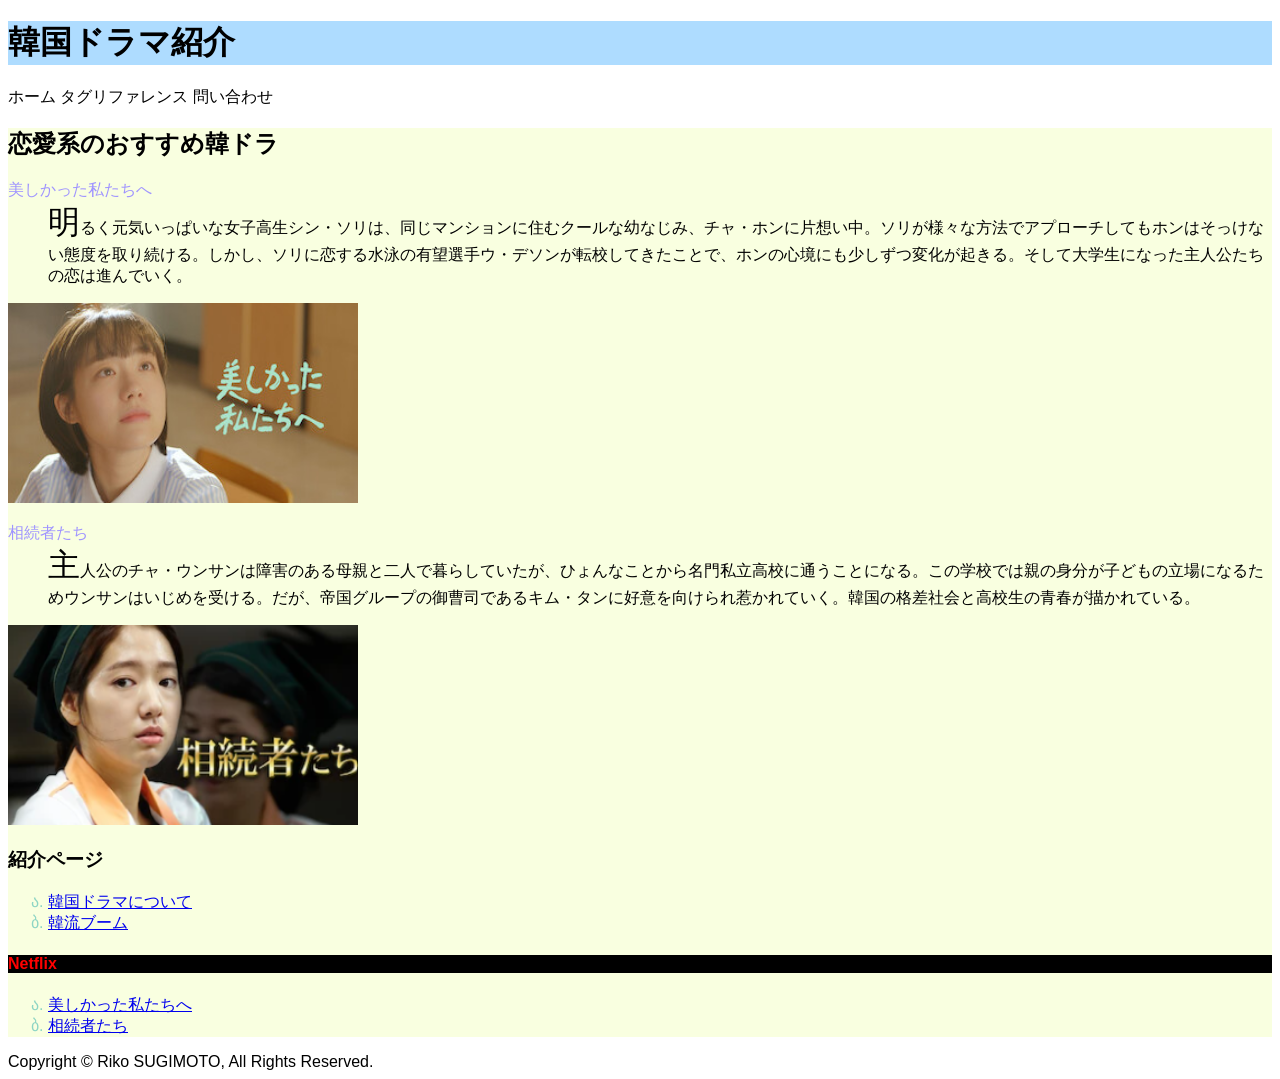
==== index.html @ 204b5f86 "Add files via upload" ====
<!DOCTYPE html>

<html lang="ja">

<head>
    <meta charset="UTF-8">
    <meta name="viewport" content="width=device-width, initial-scale=1.0">
    <meta name="author" content="Riko SUGIMOTO">
    <meta name="keywords" content="html, css, javascript">
    <link rel="stylesheet" href="./css/main.css">
    <title>中間課題 ｜ 韓国ドラマ紹介</title>
</head>

<body>

    <header id="top">
        <h1>韓国ドラマ紹介</h1>
        <nav>
            ホーム
            タグリファレンス
            問い合わせ
        </nav>
    </header>

    <main>
        <section>
            <h2>恋愛系のおすすめ韓ドラ</h2>
            <dl>
                <dt>美しかった私たちへ</dt>
                <dd>明るく元気いっぱいな女子高生シン・ソリは、同じマンションに住むクールな幼なじみ、チャ・ホンに片想い中。ソリが様々な方法でアプローチしてもホンはそっけない態度を取り続ける。しかし、ソリに恋する水泳の有望選手ウ・デソンが転校してきたことで、ホンの心境にも少しずつ変化が起きる。そして大学生になった主人公たちの恋は進んでいく。
                </dd>
            </dl>
            <img src="img/utukushikattawatasitatie.png" alt="出典 Netflix" width="350" height="200">
            <dl>
                <dt>相続者たち</dt>
                <dd>主人公のチャ・ウンサンは障害のある母親と二人で暮らしていたが、ひょんなことから名門私立高校に通うことになる。この学校では親の身分が子どもの立場になるためウンサンはいじめを受ける。だが、帝国グループの御曹司であるキム・タンに好意を向けられ惹かれていく。韓国の格差社会と高校生の青春が描かれている。
                </dd>
            </dl>
            <img src="img/sozokusyatachi.png" alt="出典 Netflix" width="350" height="200">
        </section>

        <section>
            <h3>紹介ページ</h3>
             <ul class="link">
                <li><a href="http://127.0.0.1:3000/kadai2/second/second.html?vscode-livepreview=true" target="_blank">韓国ドラマについて</a></li>
                <li><a href="http://127.0.0.1:3000/kadai2/first/first.html?vscode-livepreview=true" target="_blank">韓流ブーム</a></li>
            </ul>
        </section>

        <section>
            <h4>Netflix</h4>
            <ul class="link">
                <li><a href="https://www.netflix.com/title/81354739" target="_blank">美しかった私たちへ</a></li>
                <li><a href="https://www.netflix.com/title/81033650" target="_blank">相続者たち</a></li>
            </ul>
        </section>

    </main>

    <footer>
        Copyright &copy; Riko SUGIMOTO, All Rights Reserved.
    </footer>

</body>

</html>
---- css/main.css ----
@charset "utf-8";

* {
    /* font-size: 48px; */
    font-family: sans-serif, serif, "メイリオ";
}

h1 {
    background-color: rgb(174, 220, 255);
}

a:hover {
    font-size: 2em;
}

main {
    background-color: lab(98.44% -10.19 23.76 / 0.605);
}

ul {
    list-style: georgian;
}

dt {
    color: hsl(246, 100%, 79%);

    text-align: justify;
}

dd::first-letter {
    font-size: 2em;
}

h4{
    color: hwb(0 0% 0%);
}

h4 {
    background-color: oklab(0% 0 0);
}

.link {
    color: #14a5a577;
}
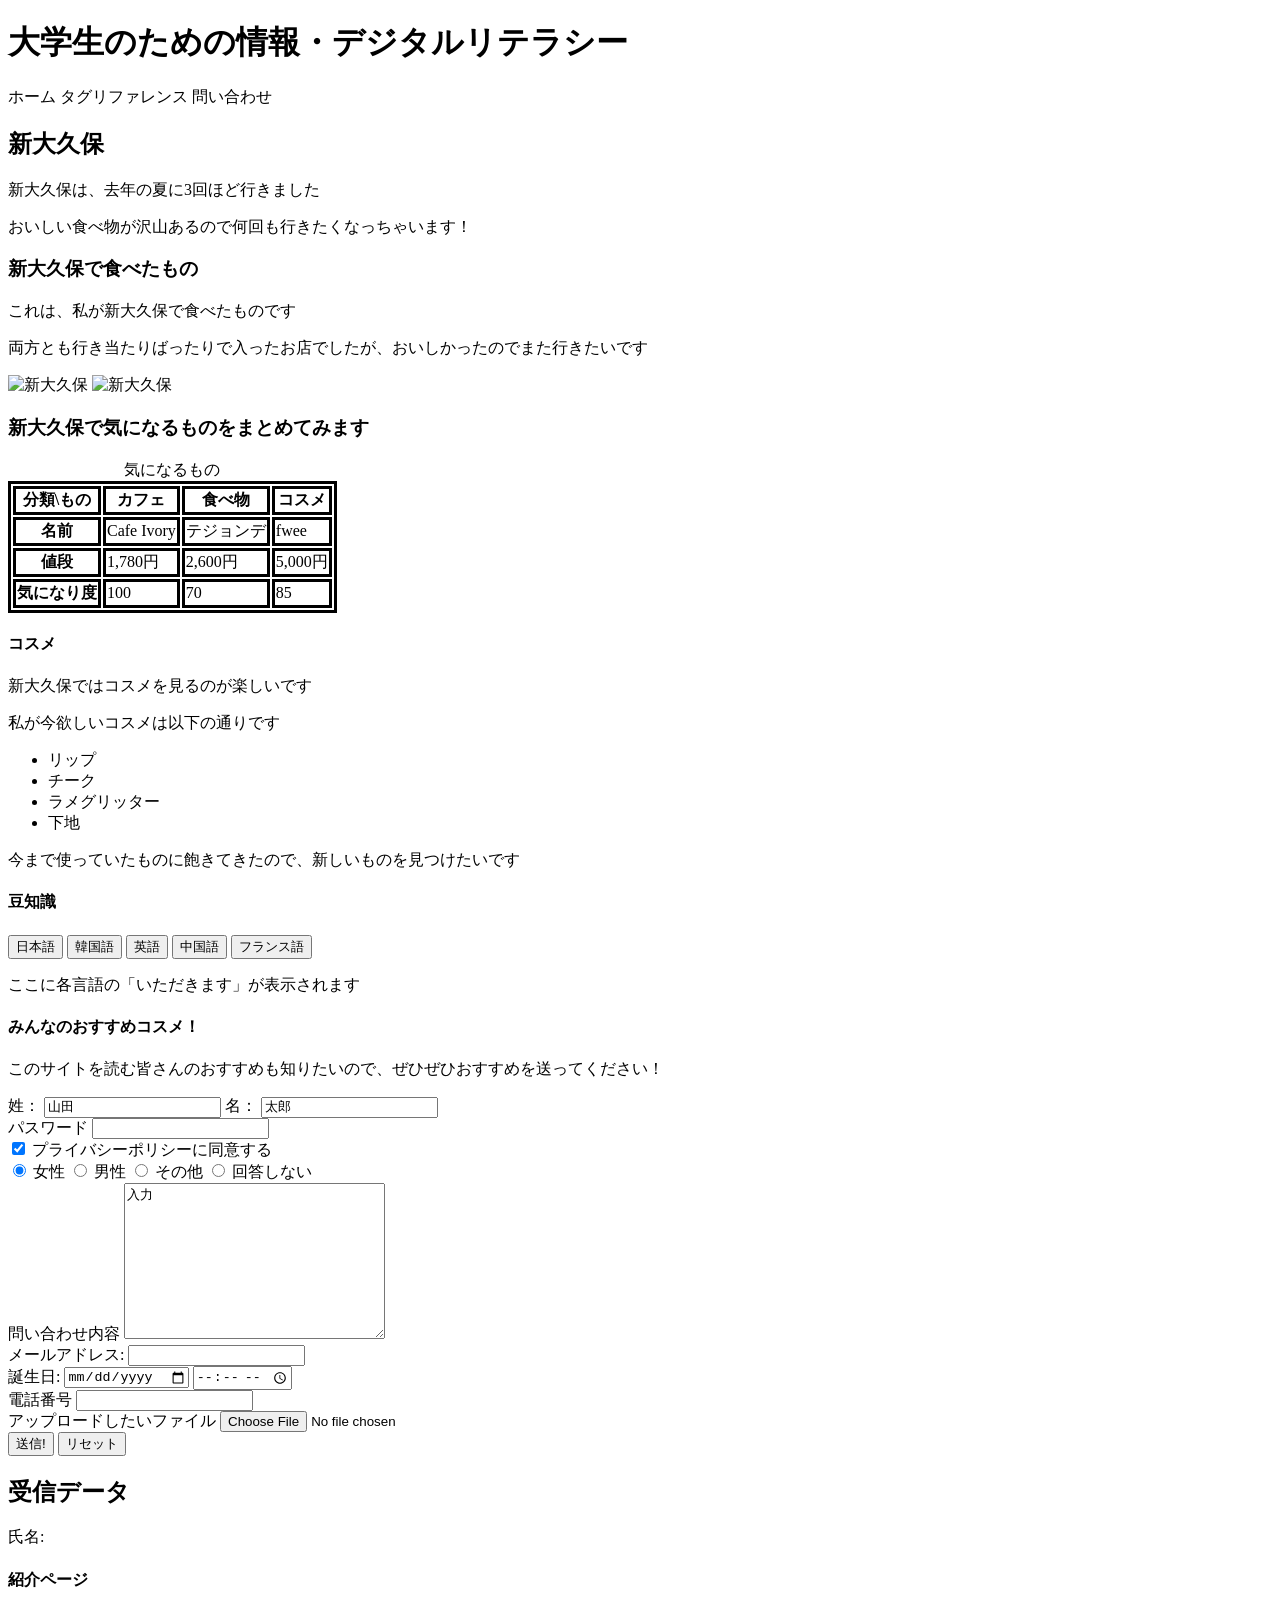
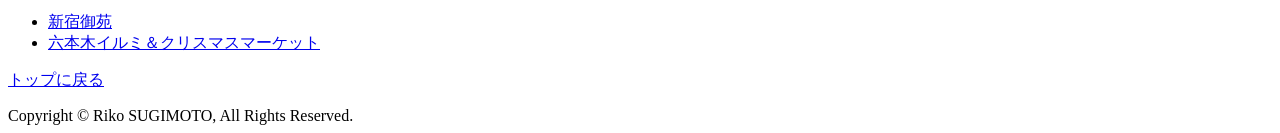
==== commit b2c5d532: "最終課題" ====
--- a/index.html
+++ b/index.html
@@ -7,14 +7,26 @@
     <meta name="viewport" content="width=device-width, initial-scale=1.0">
     <meta name="author" content="Riko SUGIMOTO">
     <meta name="keywords" content="html, css, javascript">
+
     <link rel="stylesheet" href="./css/main.css">
-    <title>中間課題 ｜ 韓国ドラマ紹介</title>
+    <script src="./js/main.js" defer></script>
+    <title>最終課題 ｜ 大学生のための情報・デジタルリテラシー</title>
+
+    <style>
+        table,
+        tr,
+        th,
+        td {
+            border: solid;
+        }
+    </style>
+
 </head>
 
 <body>
 
     <header id="top">
-        <h1>韓国ドラマ紹介</h1>
+        <h1>大学生のための情報・デジタルリテラシー</h1>
         <nav>
             ホーム
             タグリファレンス
@@ -24,38 +36,174 @@
 
     <main>
         <section>
-            <h2>恋愛系のおすすめ韓ドラ</h2>
-            <dl>
-                <dt>美しかった私たちへ</dt>
-                <dd>明るく元気いっぱいな女子高生シン・ソリは、同じマンションに住むクールな幼なじみ、チャ・ホンに片想い中。ソリが様々な方法でアプローチしてもホンはそっけない態度を取り続ける。しかし、ソリに恋する水泳の有望選手ウ・デソンが転校してきたことで、ホンの心境にも少しずつ変化が起きる。そして大学生になった主人公たちの恋は進んでいく。
-                </dd>
-            </dl>
-            <img src="img/utukushikattawatasitatie.png" alt="出典 Netflix" width="350" height="200">
-            <dl>
-                <dt>相続者たち</dt>
-                <dd>主人公のチャ・ウンサンは障害のある母親と二人で暮らしていたが、ひょんなことから名門私立高校に通うことになる。この学校では親の身分が子どもの立場になるためウンサンはいじめを受ける。だが、帝国グループの御曹司であるキム・タンに好意を向けられ惹かれていく。韓国の格差社会と高校生の青春が描かれている。
-                </dd>
-            </dl>
-            <img src="img/sozokusyatachi.png" alt="出典 Netflix" width="350" height="200">
-        </section>
-
-        <section>
-            <h3>紹介ページ</h3>
-             <ul class="link">
-                <li><a href="http://127.0.0.1:3000/kadai2/second/second.html?vscode-livepreview=true" target="_blank">韓国ドラマについて</a></li>
-                <li><a href="http://127.0.0.1:3000/kadai2/first/first.html?vscode-livepreview=true" target="_blank">韓流ブーム</a></li>
+            <h2>新大久保</h2>
+            <p>新大久保は、去年の夏に3回ほど行きました</p>
+            <p>おいしい食べ物が沢山あるので何回も行きたくなっちゃいます！</p>
+        </section>
+
+        <section>
+            <h3>新大久保で食べたもの</h3>
+            <p>これは、私が新大久保で食べたものです</p>
+            <p>両方とも行き当たりばったりで入ったお店でしたが、おいしかったのでまた行きたいです</p>
+            <img src="image/sinnookubo1.jpg" alt="新大久保" width="350" height="450">
+            <img src="image/sinnookubo2.jpg" alt="新大久保" width="350" height="450">
+
+        </section>
+
+        <section>
+            <h3>新大久保で気になるものをまとめてみます</h3>
+            <table>
+                <caption>気になるもの</caption>
+                <tr>
+                    <th>分類\もの</th>
+                    <th>カフェ</th>
+                    <th>食べ物</th>
+                    <th>コスメ</th>
+                </tr>
+                <tr>
+                    <th>名前</th>
+                    <td class="blue">Cafe Ivory</td>
+                    <td>テジョンデ</td>
+                    <td>fwee</td>
+                </tr>
+                <tr>
+                    <th>値段</th>
+                    <td class="blue">1,780円</td>
+                    <td>2,600円</td>
+                    <td>5,000円</td>
+                </tr>
+                <tr>
+                    <th>気になり度</th>
+                    <td class="blue">100</td>
+                    <td>70</td>
+                    <td>85</td>
+                </tr>
+            </table>
+        </section>
+
+        <section>
+            <h4>コスメ</h4>
+            <p>新大久保ではコスメを見るのが楽しいです</p>
+            <p>私が今欲しいコスメは以下の通りです</p>
+            <ul>
+                <li>リップ</li>
+                <li>チーク</li>
+                <li>ラメグリッター</li>
+                <li>下地</li>
             </ul>
-        </section>
-
-        <section>
-            <h4>Netflix</h4>
+            <p>今まで使っていたものに飽きてきたので、新しいものを見つけたいです</p>
+        </section>
+
+        <section>
+            <h4>豆知識</h4>
+            <button onclick="sayeat(0)">日本語</button>
+            <button onclick="sayeat(1)">韓国語</button>
+            <button onclick="sayeat(2)">英語</button>
+            <button onclick="sayeat(3)">中国語</button>
+            <button onclick="sayeat(4)">フランス語</button>
+
+            <p id="say_eat">ここに各言語の「いただきます」が表示されます</p>
+
+        </section>
+
+        <section>
+
+            <h4>みんなのおすすめコスメ！</h4>
+            <p>このサイトを読む皆さんのおすすめも知りたいので、ぜひぜひおすすめを送ってください！</p>
+
+            <form action="index.html" method="post">
+
+                <div>
+                    <label for="lastname">姓：</label>
+                    <input type="text" id="lastname" name="surname" value="山田">
+
+                    <label>
+                        名：
+                        <input type="text" id="firstname" name="firstname" value="太郎">
+                    </label>
+                </div>
+
+                <div>
+                    <label for="password">パスワード</label>
+                    <input type="password" name="password" id="password">
+                </div>
+
+                <div>
+                    <input type="checkbox" name="agreement" id="agreement" value="on" checked>
+                    <label for="agreement">プライバシーポリシーに同意する</label>
+                </div>
+
+
+                <div>
+                    <input type="radio" name="gender" id="female" value="female" checked>
+                    <label for="female">女性</label>
+
+                    <input type="radio" name="gender" id="male" value="male">
+                    <label for="male">男性</label>
+
+                    <input type="radio" name="gender" id="other" value="other">
+                    <label for="other">その他</label>
+
+                    <input type="radio" name="gender" id="none" value="none">
+                    <label for="none">回答しない</label>
+                </div>
+
+                <div>
+                    <label for="remarks">問い合わせ内容</label>
+                    <textarea name="remarks" id="remarks" cols="30" rows="10" accesskey="k" tabindex="0">入力</textarea>
+                </div>
+
+                <div>
+                    <label for="email">メールアドレス:</label>
+                    <input type="email" name="email" id="email" autocomplete="email">
+                </div>
+
+                <div>
+                    <label for="birthday">誕生日:</label>
+                    <input type="date" name="birthday" id="birthday">
+                    <input type="time" name="time" id="time" autocomplete="time">
+                </div>
+
+                <div>
+                    <label for="tel">電話番号</label>
+                    <input type="tel" name="tel" id="tel" autocomplete="tel">
+                </div>
+
+                <div>
+                    <label for="upload-file">アップロードしたいファイル</label>
+                    <input type="file" name="upload-file" id="upload-file">
+                </div>
+
+                <div>
+                    <input type="submit" value="送信!">
+                    <input type="reset" value="リセット">
+                </div>
+
+            </form>
+        </section>
+
+        <section>
+            <h2>受信データ</h2>
+            <div>
+                氏名:
+                <span id="display-surname"></span>
+                <span id="display-firstname"></span>
+            </div>
+        </section>
+
+
+        <section>
+            <h4>紹介ページ</h4>
             <ul class="link">
-                <li><a href="https://www.netflix.com/title/81354739" target="_blank">美しかった私たちへ</a></li>
-                <li><a href="https://www.netflix.com/title/81033650" target="_blank">相続者たち</a></li>
+                <li><a href="http://127.0.0.1:3000/kadai3/first/first.html?vscode-livepreview=true"
+                        target="_blank">新宿御苑</a></li>
+                <li><a href="http://127.0.0.1:3000/kadai3/second/second.html?vscode-livepreview=true"
+                        target="_blank">六本木イルミ＆クリスマスマーケット</a></li>
             </ul>
         </section>
-
+        <p><a href="#top">トップに戻る</a></p>
     </main>
+
 
     <footer>
         Copyright &copy; Riko SUGIMOTO, All Rights Reserved.
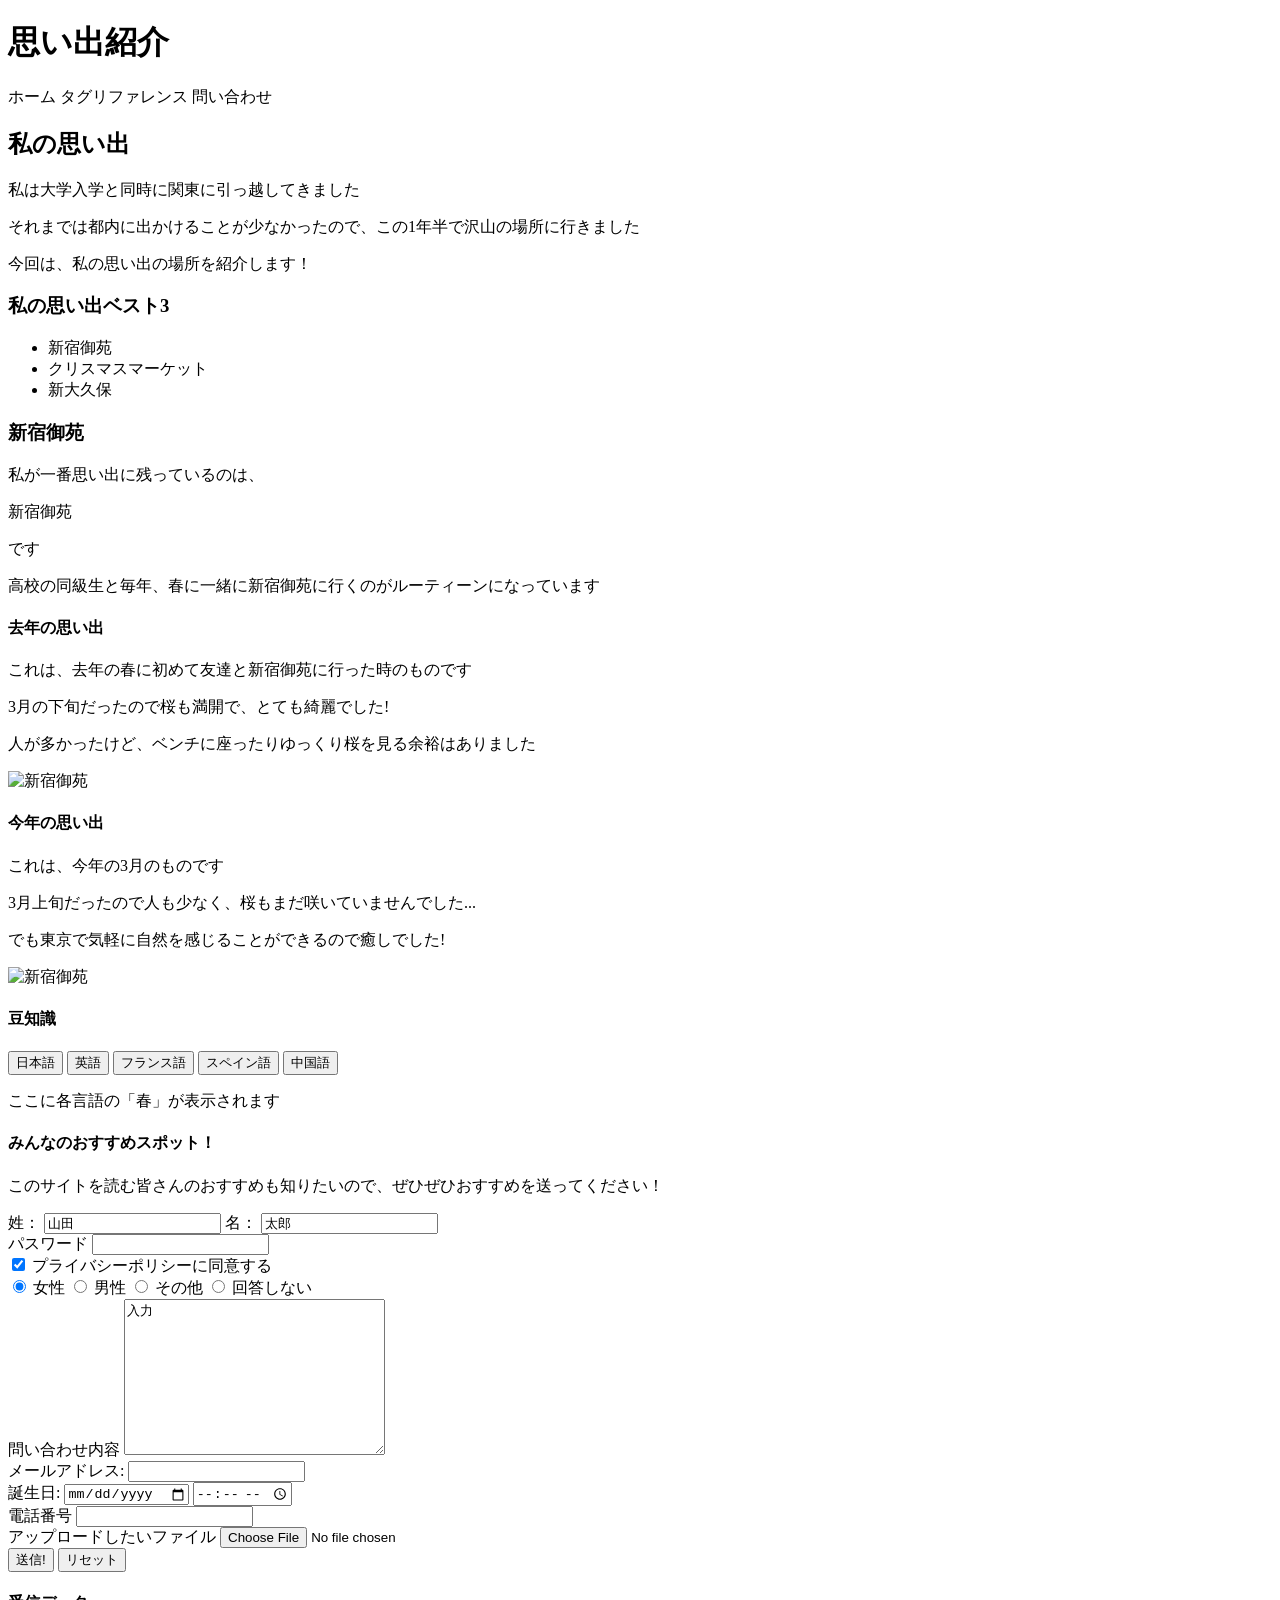
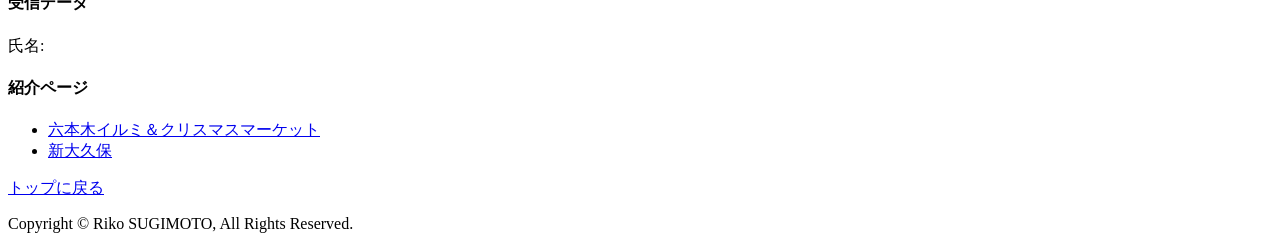
==== commit c9e5c7b0: "最終課題　first" ====
--- a/index.html
+++ b/index.html
@@ -8,25 +8,16 @@
     <meta name="author" content="Riko SUGIMOTO">
     <meta name="keywords" content="html, css, javascript">
 
+    <script src="./js/main.js" defer></script>
     <link rel="stylesheet" href="./css/main.css">
-    <script src="./js/main.js" defer></script>
-    <title>最終課題 ｜ 大学生のための情報・デジタルリテラシー</title>
-
-    <style>
-        table,
-        tr,
-        th,
-        td {
-            border: solid;
-        }
-    </style>
+    <title>最終課題 ｜ 思い出紹介</title>
 
 </head>
 
 <body>
-
+    <div class="container"></div>
     <header id="top">
-        <h1>大学生のための情報・デジタルリテラシー</h1>
+        <h1>思い出紹介</h1>
         <nav>
             ホーム
             タグリファレンス
@@ -36,79 +27,73 @@
 
     <main>
         <section>
-            <h2>新大久保</h2>
-            <p>新大久保は、去年の夏に3回ほど行きました</p>
-            <p>おいしい食べ物が沢山あるので何回も行きたくなっちゃいます！</p>
+            <div>
+                <h2>私の思い出</h2>
+            </div>
+            <div>
+                <p>私は大学入学と同時に関東に引っ越してきました</p>
+                <p>それまでは都内に出かけることが少なかったので、この1年半で沢山の場所に行きました</p>
+                <p>今回は、私の思い出の場所を紹介します！</p>
+            </div>
         </section>
 
         <section>
-            <h3>新大久保で食べたもの</h3>
-            <p>これは、私が新大久保で食べたものです</p>
-            <p>両方とも行き当たりばったりで入ったお店でしたが、おいしかったのでまた行きたいです</p>
-            <img src="image/sinnookubo1.jpg" alt="新大久保" width="350" height="450">
-            <img src="image/sinnookubo2.jpg" alt="新大久保" width="350" height="450">
-
+            <h3>私の思い出ベスト3</h3>
+            <ul>
+                <li>新宿御苑</li>
+                <li>クリスマスマーケット</li>
+                <li>新大久保</li>
+            </ul>
         </section>
 
         <section>
-            <h3>新大久保で気になるものをまとめてみます</h3>
-            <table>
-                <caption>気になるもの</caption>
-                <tr>
-                    <th>分類\もの</th>
-                    <th>カフェ</th>
-                    <th>食べ物</th>
-                    <th>コスメ</th>
-                </tr>
-                <tr>
-                    <th>名前</th>
-                    <td class="blue">Cafe Ivory</td>
-                    <td>テジョンデ</td>
-                    <td>fwee</td>
-                </tr>
-                <tr>
-                    <th>値段</th>
-                    <td class="blue">1,780円</td>
-                    <td>2,600円</td>
-                    <td>5,000円</td>
-                </tr>
-                <tr>
-                    <th>気になり度</th>
-                    <td class="blue">100</td>
-                    <td>70</td>
-                    <td>85</td>
-                </tr>
-            </table>
+            <h3>新宿御苑</h3>
+            <div>
+                <p>私が一番思い出に残っているのは、</p>
+                <div>
+                    <p>新宿御苑</p>
+                </div>
+                <p>です</p>
+                <p>高校の同級生と毎年、春に一緒に新宿御苑に行くのがルーティーンになっています</p>
+            </div>
         </section>
 
         <section>
-            <h4>コスメ</h4>
-            <p>新大久保ではコスメを見るのが楽しいです</p>
-            <p>私が今欲しいコスメは以下の通りです</p>
-            <ul>
-                <li>リップ</li>
-                <li>チーク</li>
-                <li>ラメグリッター</li>
-                <li>下地</li>
-            </ul>
-            <p>今まで使っていたものに飽きてきたので、新しいものを見つけたいです</p>
+            <div>
+                <h4>去年の思い出</h4>
+            </div>
+            <p>これは、去年の春に初めて友達と新宿御苑に行った時のものです</p>
+            <p>3月の下旬だったので桜も満開で、とても綺麗でした!</p>
+            <p>人が多かったけど、ベンチに座ったりゆっくり桜を見る余裕はありました</p>
+            <img src="image/gyoenn2.jpg" alt="新宿御苑" width="400" height="370">
+        </section>
+
+        <section>
+            <div>
+                <h4>今年の思い出</h4>
+            </div>
+            <p>これは、今年の3月のものです</p>
+            <p>3月上旬だったので人も少なく、桜もまだ咲いていませんでした...</p>
+            <p>でも東京で気軽に自然を感じることができるので癒しでした!</p>
+            <img src="image/gyoenn1.jpg" alt="新宿御苑" width="350" height="300">
         </section>
 
         <section>
             <h4>豆知識</h4>
-            <button onclick="sayeat(0)">日本語</button>
-            <button onclick="sayeat(1)">韓国語</button>
-            <button onclick="sayeat(2)">英語</button>
-            <button onclick="sayeat(3)">中国語</button>
-            <button onclick="sayeat(4)">フランス語</button>
 
-            <p id="say_eat">ここに各言語の「いただきます」が表示されます</p>
+              <button onclick="sayspring(0)">日本語</button>
+              <button onclick="sayspring(1)">英語</button>
+              <button onclick="sayspring(2)">フランス語</button>
+              <button onclick="sayspring(3)">スペイン語</button>
+              <button onclick="sayspring(4)">中国語</button>
+
+             <p id="say_spring">ここに各言語の「春」が表示されます</p>
 
         </section>
 
         <section>
 
-            <h4>みんなのおすすめコスメ！</h4>
+            <h4>みんなのおすすめスポット！</h4>
             <p>このサイトを読む皆さんのおすすめも知りたいので、ぜひぜひおすすめを送ってください！</p>
 
             <form action="index.html" method="post">
@@ -161,7 +146,7 @@
                 <div>
                     <label for="birthday">誕生日:</label>
                     <input type="date" name="birthday" id="birthday">
-                    <input type="time" name="time" id="time" autocomplete="time">
+                    <input type="time" name="time" id="time">
                 </div>
 
                 <div>
@@ -183,7 +168,7 @@
         </section>
 
         <section>
-            <h2>受信データ</h2>
+            <h4>受信データ</h4>
             <div>
                 氏名:
                 <span id="display-surname"></span>
@@ -191,19 +176,19 @@
             </div>
         </section>
 
-
         <section>
             <h4>紹介ページ</h4>
             <ul class="link">
-                <li><a href="http://127.0.0.1:3000/kadai3/first/first.html?vscode-livepreview=true"
-                        target="_blank">新宿御苑</a></li>
                 <li><a href="http://127.0.0.1:3000/kadai3/second/second.html?vscode-livepreview=true"
                         target="_blank">六本木イルミ＆クリスマスマーケット</a></li>
+                <li><a href="http://127.0.0.1:3000/kadai3/third/third.html?vscode-livepreview=true"
+                        target="_blank">新大久保</a></li>
             </ul>
         </section>
+
+
         <p><a href="#top">トップに戻る</a></p>
     </main>
-
 
     <footer>
         Copyright &copy; Riko SUGIMOTO, All Rights Reserved.
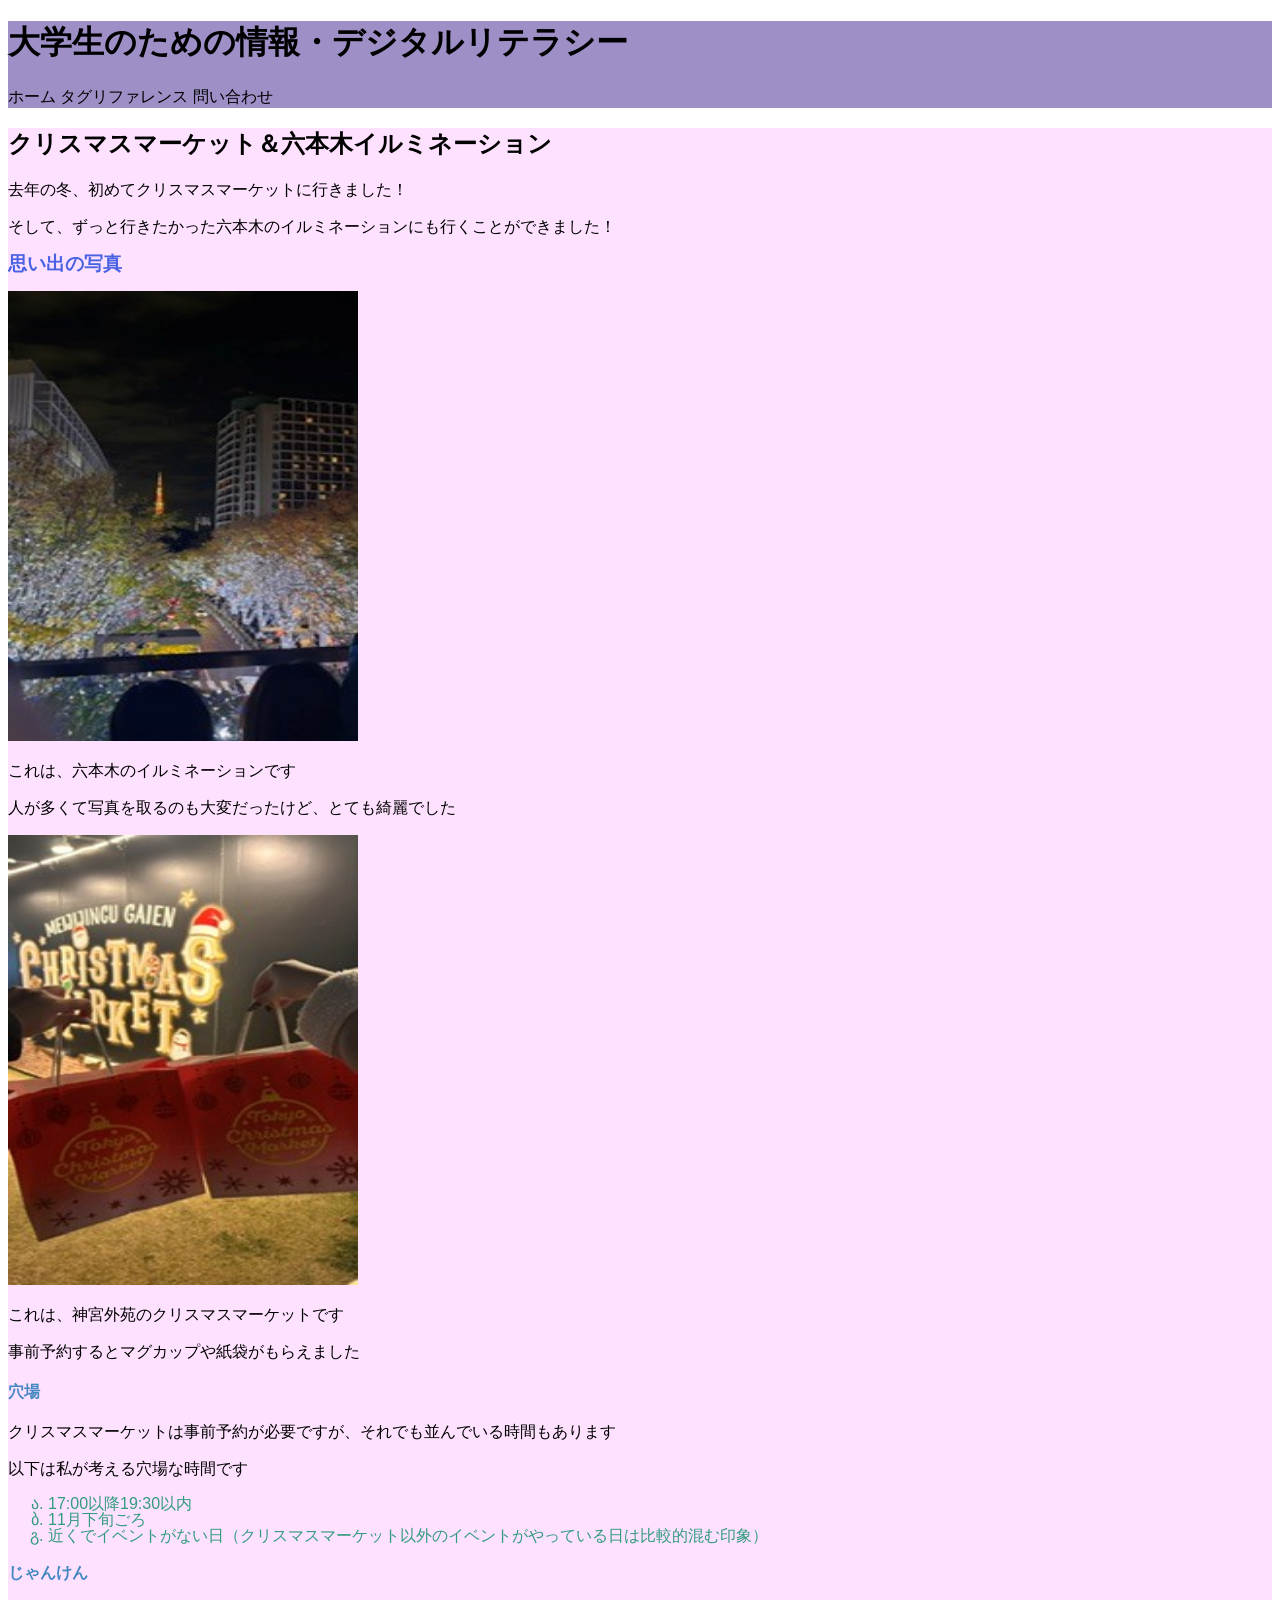
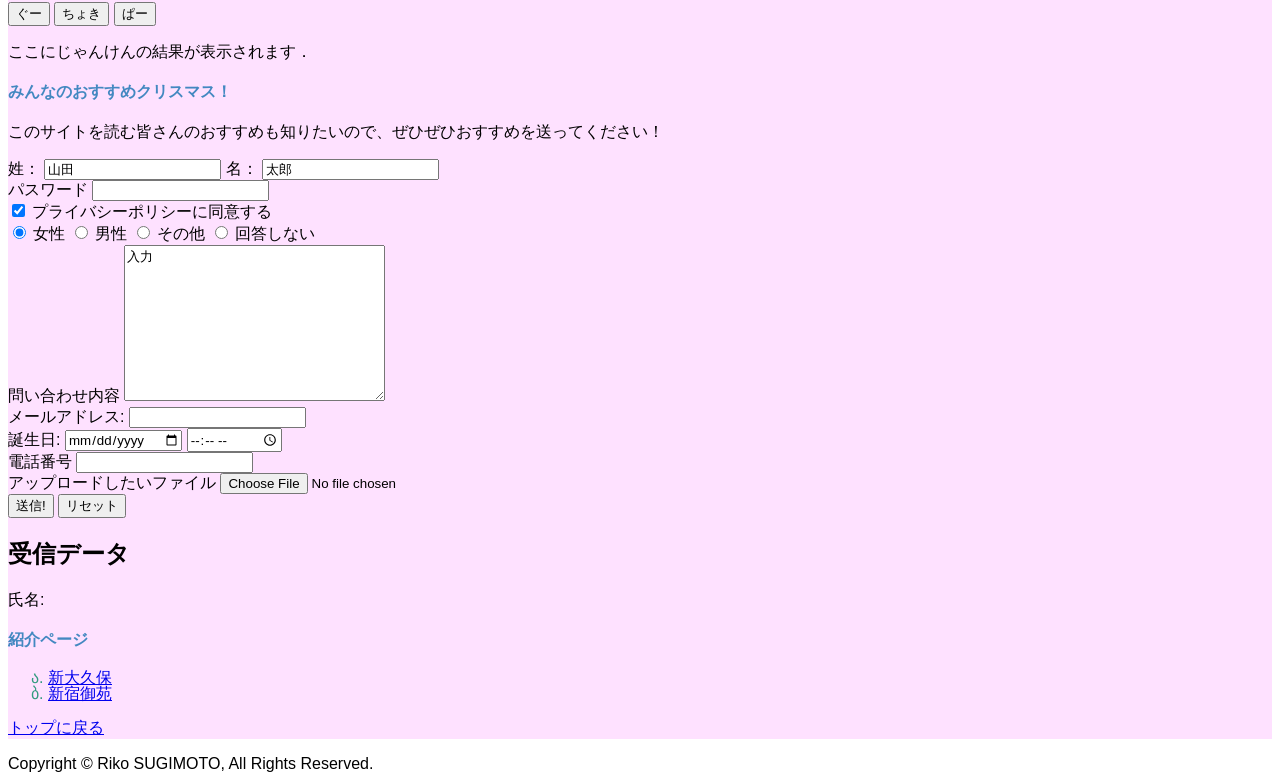
==== commit 129db04b: "最終課題" ====
--- a/index.html
+++ b/index.html
@@ -10,14 +10,15 @@
 
     <script src="./js/main.js" defer></script>
     <link rel="stylesheet" href="./css/main.css">
-    <title>最終課題 ｜ 思い出紹介</title>
+    <title>最終課題 ｜ 大学生のための情報・デジタルリテラシー</title>
+
 
 </head>
 
 <body>
-    <div class="container"></div>
+
     <header id="top">
-        <h1>思い出紹介</h1>
+        <h1>大学生のための情報・デジタルリテラシー</h1>
         <nav>
             ホーム
             タグリファレンス
@@ -27,73 +28,45 @@
 
     <main>
         <section>
-            <div>
-                <h2>私の思い出</h2>
-            </div>
-            <div>
-                <p>私は大学入学と同時に関東に引っ越してきました</p>
-                <p>それまでは都内に出かけることが少なかったので、この1年半で沢山の場所に行きました</p>
-                <p>今回は、私の思い出の場所を紹介します！</p>
-            </div>
+            <h2>クリスマスマーケット＆六本木イルミネーション</h2>
+            <p>去年の冬、初めてクリスマスマーケットに行きました！</p>
+            <p>そして、ずっと行きたかった六本木のイルミネーションにも行くことができました！</p>
         </section>
 
         <section>
-            <h3>私の思い出ベスト3</h3>
+            <h3>思い出の写真</h3>
+            <img src="image/ropponngi.jpg" alt="六本木イルミ" width="350" height="450">
+            <p>これは、六本木のイルミネーションです</p>
+            <p>人が多くて写真を取るのも大変だったけど、とても綺麗でした</p>
+            <img src="image/xmas.jpg" alt="クリスマスマーケット" width="350" height="450">
+            <p>これは、神宮外苑のクリスマスマーケットです</p>
+            <p>事前予約するとマグカップや紙袋がもらえました</p>
+        </section>
+
+        <section>
+            <h4>穴場</h4>
+            <p>クリスマスマーケットは事前予約が必要ですが、それでも並んでいる時間もあります</p>
+            <p>以下は私が考える穴場な時間です</p>
             <ul>
-                <li>新宿御苑</li>
-                <li>クリスマスマーケット</li>
-                <li>新大久保</li>
+                <li>17:00以降19:30以内</li>
+                <li>11月下旬ごろ</li>
+                <li>近くでイベントがない日（クリスマスマーケット以外のイベントがやっている日は比較的混む印象）</li>
             </ul>
         </section>
 
         <section>
-            <h3>新宿御苑</h3>
-            <div>
-                <p>私が一番思い出に残っているのは、</p>
-                <div>
-                    <p>新宿御苑</p>
-                </div>
-                <p>です</p>
-                <p>高校の同級生と毎年、春に一緒に新宿御苑に行くのがルーティーンになっています</p>
-            </div>
-        </section>
+            <h4>じゃんけん</h4>
 
-        <section>
-            <div>
-                <h4>去年の思い出</h4>
-            </div>
-            <p>これは、去年の春に初めて友達と新宿御苑に行った時のものです</p>
-            <p>3月の下旬だったので桜も満開で、とても綺麗でした!</p>
-            <p>人が多かったけど、ベンチに座ったりゆっくり桜を見る余裕はありました</p>
-            <img src="image/gyoenn2.jpg" alt="新宿御苑" width="400" height="370">
-        </section>
+            <button onclick="janken(0)">ぐー</button>
+            <button onclick="janken(1)">ちょき</button>
+            <button onclick="janken(2)">ぱー</button>
 
-        <section>
-            <div>
-                <h4>今年の思い出</h4>
-            </div>
-            <p>これは、今年の3月のものです</p>
-            <p>3月上旬だったので人も少なく、桜もまだ咲いていませんでした...</p>
-            <p>でも東京で気軽に自然を感じることができるので癒しでした!</p>
-            <img src="image/gyoenn1.jpg" alt="新宿御苑" width="350" height="300">
-        </section>
-
-        <section>
-            <h4>豆知識</h4>
-
-              <button onclick="sayspring(0)">日本語</button>
-              <button onclick="sayspring(1)">英語</button>
-              <button onclick="sayspring(2)">フランス語</button>
-              <button onclick="sayspring(3)">スペイン語</button>
-              <button onclick="sayspring(4)">中国語</button>
-
-             <p id="say_spring">ここに各言語の「春」が表示されます</p>
-
+            <p id="result">ここにじゃんけんの結果が表示されます．</p>
         </section>
 
         <section>
 
-            <h4>みんなのおすすめスポット！</h4>
+            <h4>みんなのおすすめクリスマス！</h4>
             <p>このサイトを読む皆さんのおすすめも知りたいので、ぜひぜひおすすめを送ってください！</p>
 
             <form action="index.html" method="post">
@@ -168,7 +141,7 @@
         </section>
 
         <section>
-            <h4>受信データ</h4>
+            <h2>受信データ</h2>
             <div>
                 氏名:
                 <span id="display-surname"></span>
@@ -179,14 +152,12 @@
         <section>
             <h4>紹介ページ</h4>
             <ul class="link">
-                <li><a href="http://127.0.0.1:3000/kadai3/second/second.html?vscode-livepreview=true"
-                        target="_blank">六本木イルミ＆クリスマスマーケット</a></li>
                 <li><a href="http://127.0.0.1:3000/kadai3/third/third.html?vscode-livepreview=true"
                         target="_blank">新大久保</a></li>
+                <li><a href="http://127.0.0.1:3000/kadai3/first/first.html?vscode-livepreview=true"
+                        target="_blank">新宿御苑</a></li>
             </ul>
         </section>
-
-
         <p><a href="#top">トップに戻る</a></p>
     </main>
 
--- a/css/main.css
+++ b/css/main.css
@@ -0,0 +1,59 @@
+@charset "utf-8";
+
+* {
+    font-family: sans-serif, serif, "メイリオ";
+}
+
+h1 {
+    background-color: rgb(158, 143, 198);
+}
+
+header {
+    background-color: rgb(158, 143, 198);
+}
+
+h3 {
+    color: rgb(73, 98, 227);
+
+    line-height: 1rem;
+
+    text-align: center;
+    
+    text-align: justify;
+}
+
+h4{
+    color: rgb(67, 136, 193);
+
+    line-height: 1rem;
+
+    text-align: center;
+    
+    text-align: justify;
+}
+
+li {
+    color: rgb(50, 155, 127);
+
+    line-height: 1rem;
+
+    text-align: center;
+    
+    text-align: justify;
+}
+
+.blue {
+    color: hsl(241, 85%, 60%);
+}
+
+a:hover {
+    font-size: 2em;
+}
+
+main {
+    background-color: lch(88.37% 28.75 323.04 / 0.626);
+}
+
+ul {
+    list-style: georgian;
+}
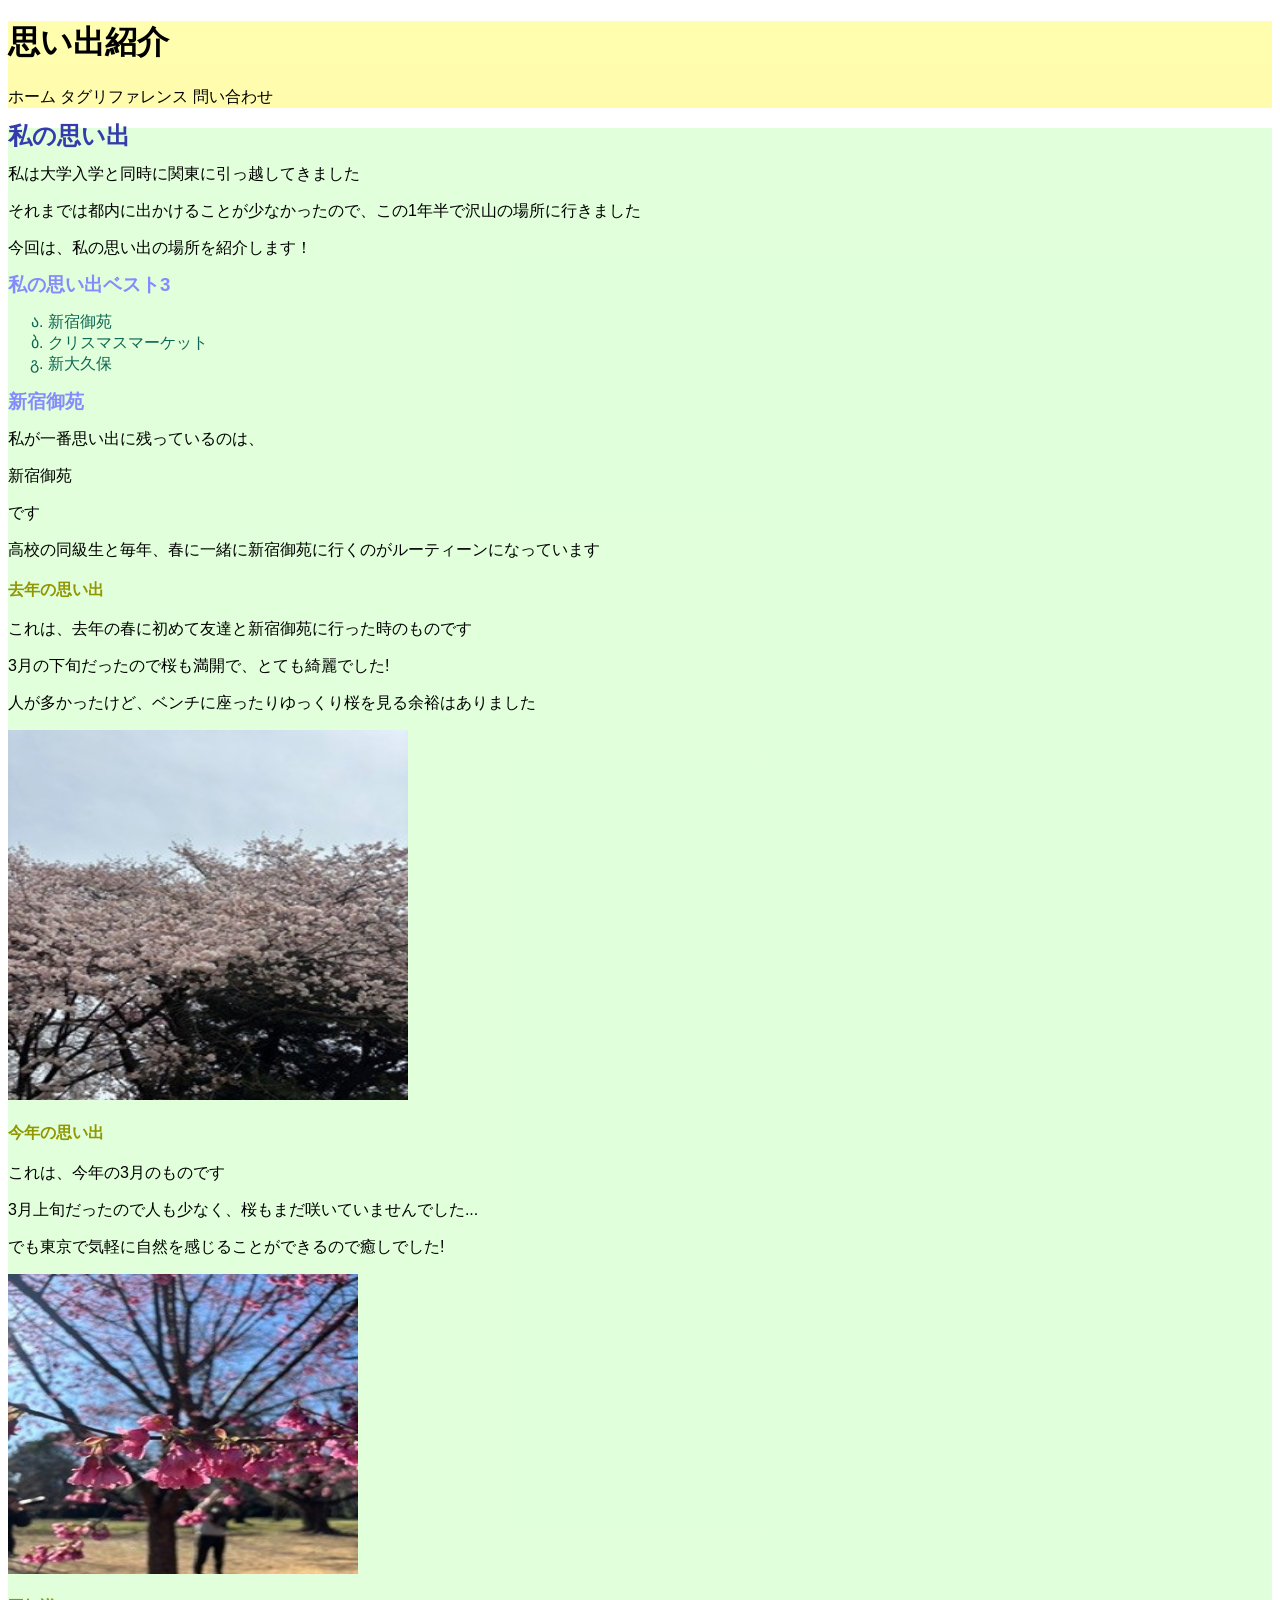
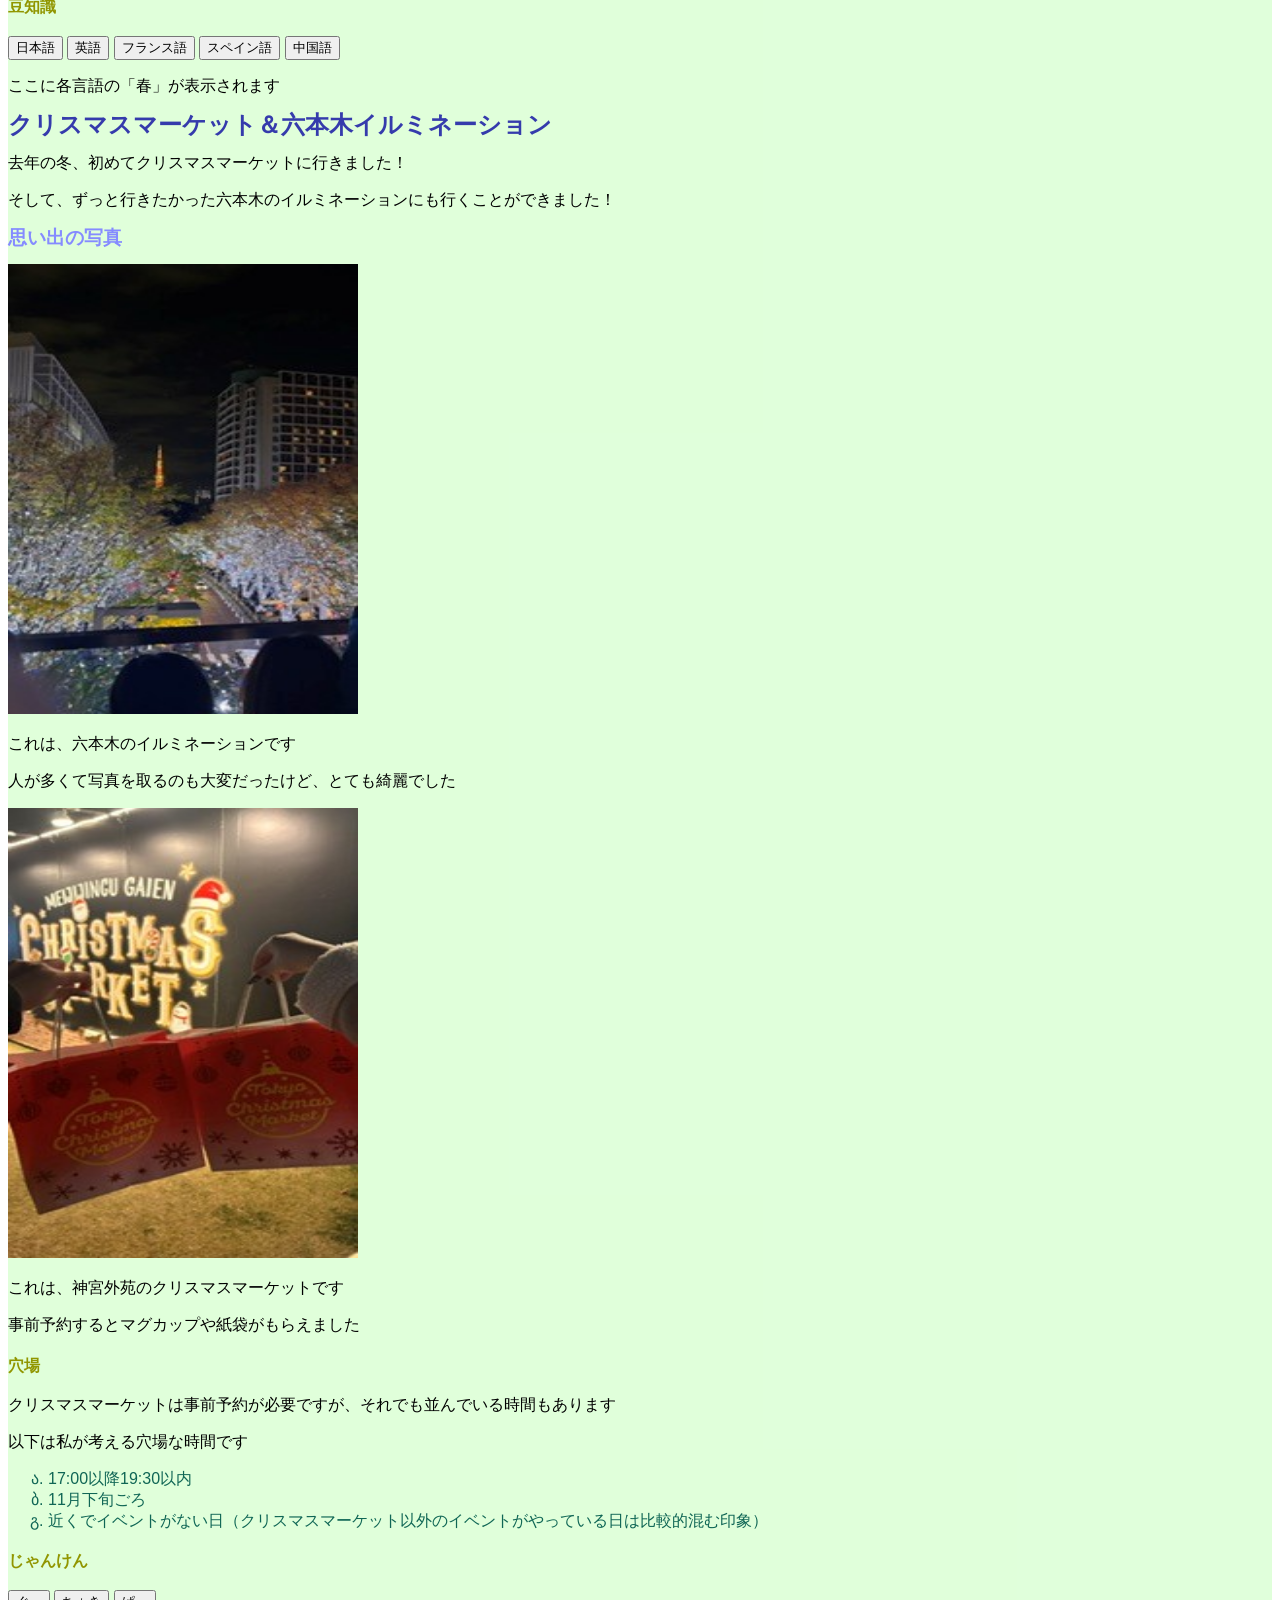
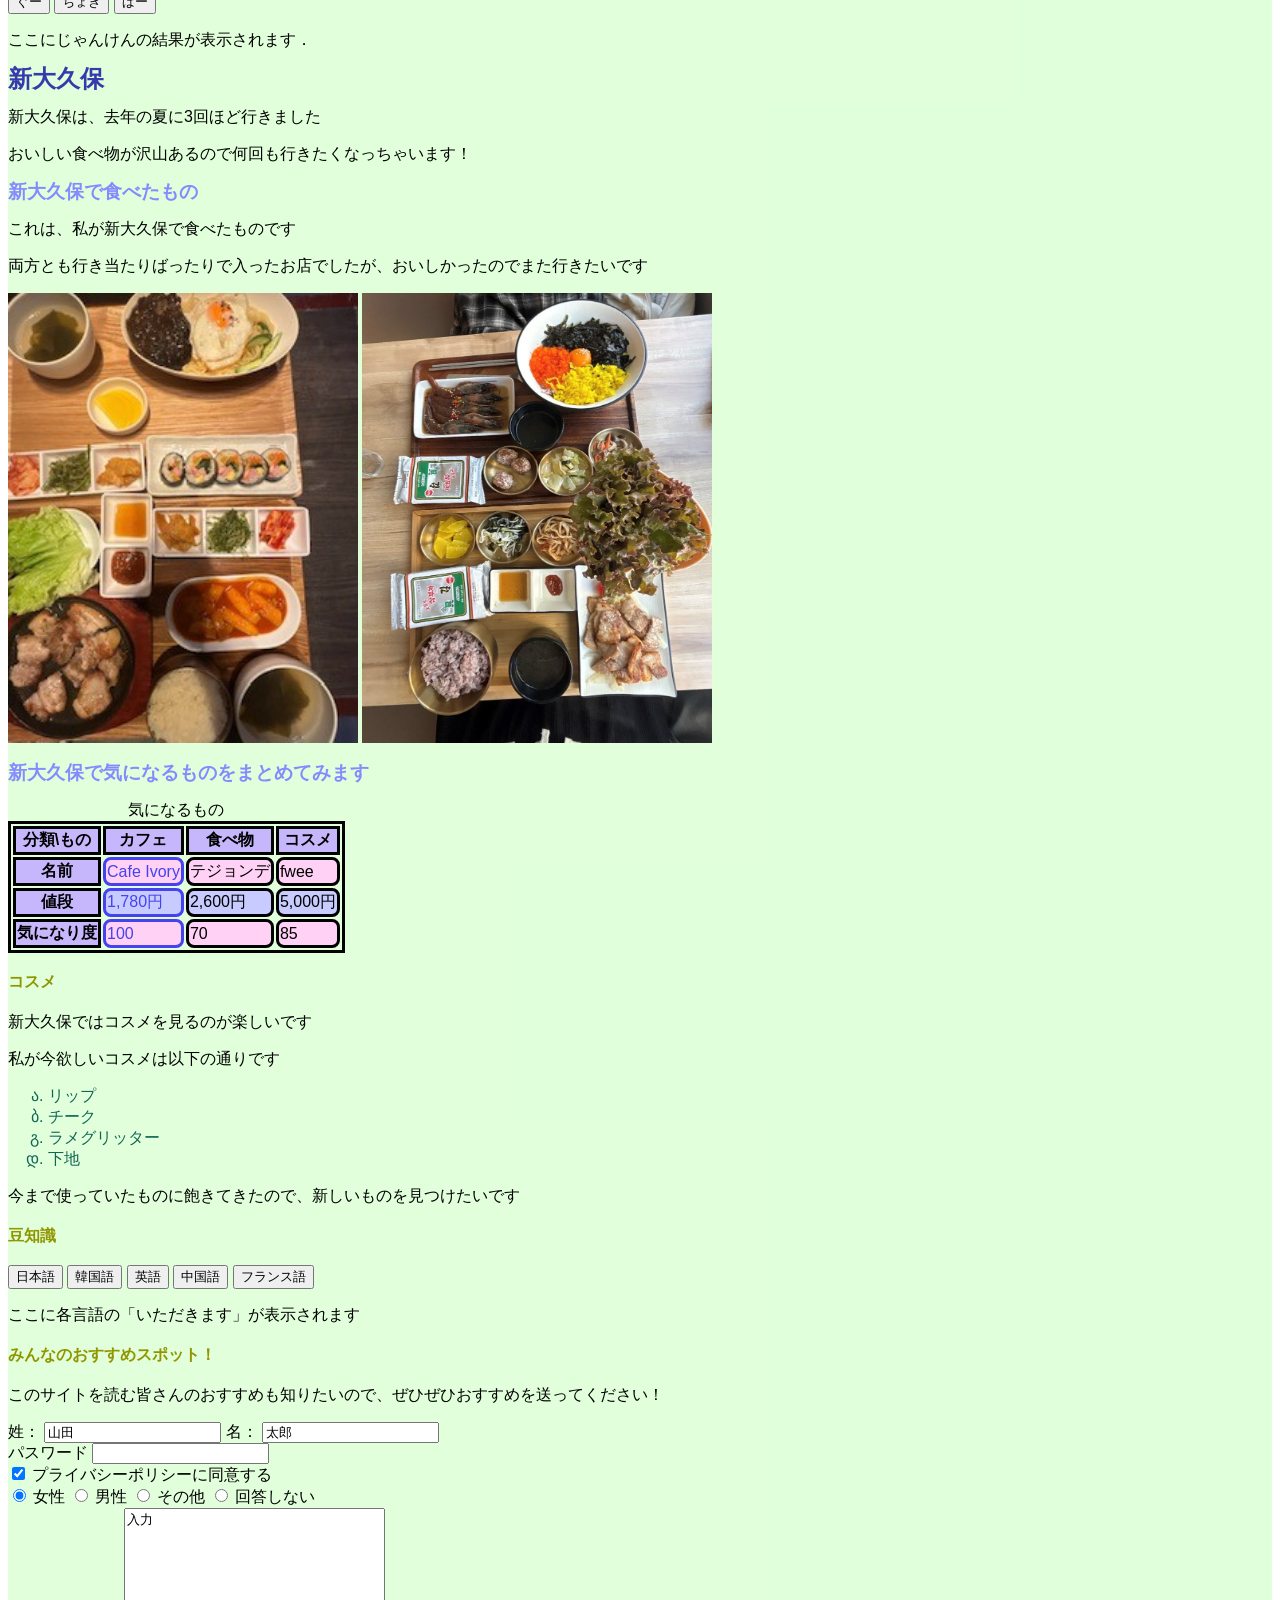
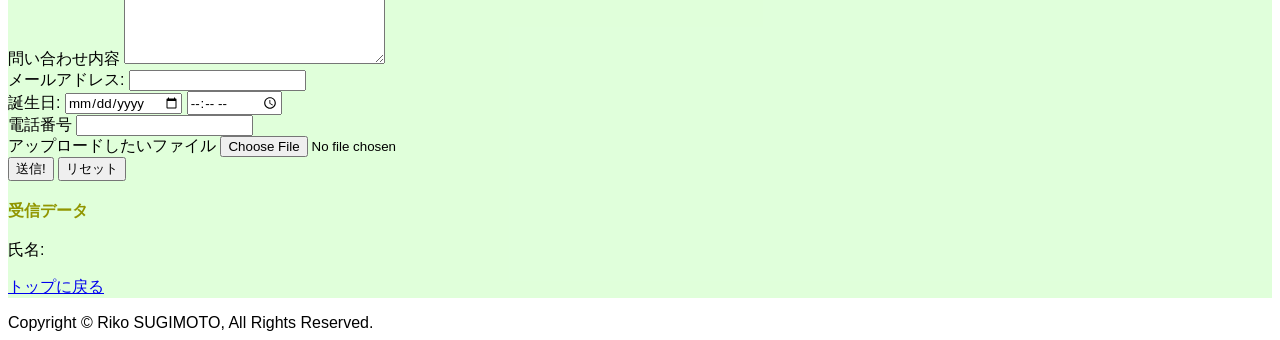
==== commit fa73bf9b: "最終課題" ====
--- a/index.html
+++ b/index.html
@@ -10,15 +10,24 @@
 
     <script src="./js/main.js" defer></script>
     <link rel="stylesheet" href="./css/main.css">
-    <title>最終課題 ｜ 大学生のための情報・デジタルリテラシー</title>
+    <title>最終課題 ｜ 思い出紹介</title>
+
+    <style>
+        table,
+        tr,
+        th,
+        td {
+            border: solid;
+        }
+    </style>
 
 
 </head>
 
 <body>
-
+    <div class="container"></div>
     <header id="top">
-        <h1>大学生のための情報・デジタルリテラシー</h1>
+        <h1>思い出紹介</h1>
         <nav>
             ホーム
             タグリファレンス
@@ -27,6 +36,71 @@
     </header>
 
     <main>
+        <section>
+            <div>
+                <h2>私の思い出</h2>
+            </div>
+            <div>
+                <p>私は大学入学と同時に関東に引っ越してきました</p>
+                <p>それまでは都内に出かけることが少なかったので、この1年半で沢山の場所に行きました</p>
+                <p>今回は、私の思い出の場所を紹介します！</p>
+            </div>
+        </section>
+
+        <section>
+            <h3>私の思い出ベスト3</h3>
+            <ul>
+                <li>新宿御苑</li>
+                <li>クリスマスマーケット</li>
+                <li>新大久保</li>
+            </ul>
+        </section>
+
+        <section>
+            <h3>新宿御苑</h3>
+            <div>
+                <p>私が一番思い出に残っているのは、</p>
+                <div>
+                    <p>新宿御苑</p>
+                </div>
+                <p>です</p>
+                <p>高校の同級生と毎年、春に一緒に新宿御苑に行くのがルーティーンになっています</p>
+            </div>
+        </section>
+
+        <section>
+            <div>
+                <h4>去年の思い出</h4>
+            </div>
+            <p>これは、去年の春に初めて友達と新宿御苑に行った時のものです</p>
+            <p>3月の下旬だったので桜も満開で、とても綺麗でした!</p>
+            <p>人が多かったけど、ベンチに座ったりゆっくり桜を見る余裕はありました</p>
+            <img src="image/gyoenn2.jpg" alt="新宿御苑" width="400" height="370">
+        </section>
+
+        <section>
+            <div>
+                <h4>今年の思い出</h4>
+            </div>
+            <p>これは、今年の3月のものです</p>
+            <p>3月上旬だったので人も少なく、桜もまだ咲いていませんでした...</p>
+            <p>でも東京で気軽に自然を感じることができるので癒しでした!</p>
+            <img src="image/gyoenn1.jpg" alt="新宿御苑" width="350" height="300">
+        </section>
+
+        <section>
+            <h4>豆知識</h4>
+
+            <button onclick="sayspring(0)">日本語</button>
+            <button onclick="sayspring(1)">英語</button>
+            <button onclick="sayspring(2)">フランス語</button>
+            <button onclick="sayspring(3)">スペイン語</button>
+            <button onclick="sayspring(4)">中国語</button>
+
+            <p id="say_spring">ここに各言語の「春」が表示されます</p>
+
+        </section>
+
         <section>
             <h2>クリスマスマーケット＆六本木イルミネーション</h2>
             <p>去年の冬、初めてクリスマスマーケットに行きました！</p>
@@ -64,9 +138,83 @@
             <p id="result">ここにじゃんけんの結果が表示されます．</p>
         </section>
 
-        <section>
-
-            <h4>みんなのおすすめクリスマス！</h4>
+
+        <section>
+            <h2>新大久保</h2>
+            <p>新大久保は、去年の夏に3回ほど行きました</p>
+            <p>おいしい食べ物が沢山あるので何回も行きたくなっちゃいます！</p>
+        </section>
+
+        <section>
+            <h3>新大久保で食べたもの</h3>
+            <p>これは、私が新大久保で食べたものです</p>
+            <p>両方とも行き当たりばったりで入ったお店でしたが、おいしかったのでまた行きたいです</p>
+            <img src="image/sinnookubo1.jpg" alt="新大久保" width="350" height="450">
+            <img src="image/sinnookubo2.jpg" alt="新大久保" width="350" height="450">
+
+        </section>
+
+        <section>
+            <h3>新大久保で気になるものをまとめてみます</h3>
+            <table>
+                <caption>気になるもの</caption>
+                <tr>
+                    <th>分類\もの</th>
+                    <th>カフェ</th>
+                    <th>食べ物</th>
+                    <th>コスメ</th>
+                </tr>
+                <tr>
+                    <th>名前</th>
+                    <td class="blue">Cafe Ivory</td>
+                    <td>テジョンデ</td>
+                    <td>fwee</td>
+                </tr>
+                <tr>
+                    <th>値段</th>
+                    <td class="blue">1,780円</td>
+                    <td>2,600円</td>
+                    <td>5,000円</td>
+                </tr>
+                <tr>
+                    <th>気になり度</th>
+                    <td class="blue">100</td>
+                    <td>70</td>
+                    <td>85</td>
+                </tr>
+            </table>
+        </section>
+
+        <section>
+            <h4>コスメ</h4>
+            <p>新大久保ではコスメを見るのが楽しいです</p>
+            <p>私が今欲しいコスメは以下の通りです</p>
+            <ul>
+                <li>リップ</li>
+                <li>チーク</li>
+                <li>ラメグリッター</li>
+                <li>下地</li>
+            </ul>
+            <p>今まで使っていたものに飽きてきたので、新しいものを見つけたいです</p>
+        </section>
+
+        <section>
+            <h4>豆知識</h4>
+            <button onclick="sayeat(0)">日本語</button>
+            <button onclick="sayeat(1)">韓国語</button>
+            <button onclick="sayeat(2)">英語</button>
+            <button onclick="sayeat(3)">中国語</button>
+            <button onclick="sayeat(4)">フランス語</button>
+
+            <p id="say_eat">ここに各言語の「いただきます」が表示されます</p>
+
+        </section>
+
+
+
+        <section>
+
+            <h4>みんなのおすすめスポット！</h4>
             <p>このサイトを読む皆さんのおすすめも知りたいので、ぜひぜひおすすめを送ってください！</p>
 
             <form action="index.html" method="post">
@@ -141,7 +289,7 @@
         </section>
 
         <section>
-            <h2>受信データ</h2>
+            <h4>受信データ</h4>
             <div>
                 氏名:
                 <span id="display-surname"></span>
@@ -149,15 +297,8 @@
             </div>
         </section>
 
-        <section>
-            <h4>紹介ページ</h4>
-            <ul class="link">
-                <li><a href="http://127.0.0.1:3000/kadai3/third/third.html?vscode-livepreview=true"
-                        target="_blank">新大久保</a></li>
-                <li><a href="http://127.0.0.1:3000/kadai3/first/first.html?vscode-livepreview=true"
-                        target="_blank">新宿御苑</a></li>
-            </ul>
-        </section>
+
+
         <p><a href="#top">トップに戻る</a></p>
     </main>
 
--- a/css/main.css
+++ b/css/main.css
@@ -3,17 +3,25 @@
 * {
     font-family: sans-serif, serif, "メイリオ";
 }
-
+header {
+     background-color: rgb(255, 252, 174);
+}
 h1 {
-    background-color: rgb(158, 143, 198);
+    background-color: rgb(255, 254, 174);
 }
 
-header {
-    background-color: rgb(158, 143, 198);
+h2 {
+    color: rgb(53, 59, 172);
+
+    line-height: 1rem;
+
+    text-align: center;
+    
+    text-align: justify;
 }
 
 h3 {
-    color: rgb(73, 98, 227);
+    color: rgb(133, 139, 255);
 
     line-height: 1rem;
 
@@ -23,7 +31,7 @@
 }
 
 h4{
-    color: rgb(67, 136, 193);
+    color: rgb(145, 150, 0);
 
     line-height: 1rem;
 
@@ -31,15 +39,25 @@
     
     text-align: justify;
 }
+th {
+    border: 1px solid black;
+    background-color: rgb(198, 183, 252);
+}
 
-li {
-    color: rgb(50, 155, 127);
+td {
+    border: 1px solid rgb(84, 46, 118);
 
-    line-height: 1rem;
+    border-radius: 8px;
 
-    text-align: center;
-    
-    text-align: justify;
+    border-radius: 8px;
+}
+
+tr:nth-child(even) {
+    background-color: hsl(313, 100%, 91%);
+}
+
+tr:nth-child(odd) {
+    background-color: #c7cbff;
 }
 
 .blue {
@@ -51,9 +69,13 @@
 }
 
 main {
-    background-color: lch(88.37% 28.75 323.04 / 0.626);
+    background-color: rgba(202, 255, 193, 0.589);
 }
 
 ul {
     list-style: georgian;
+}
+
+li {
+    color: hsl(168, 74%, 23%);
 }
